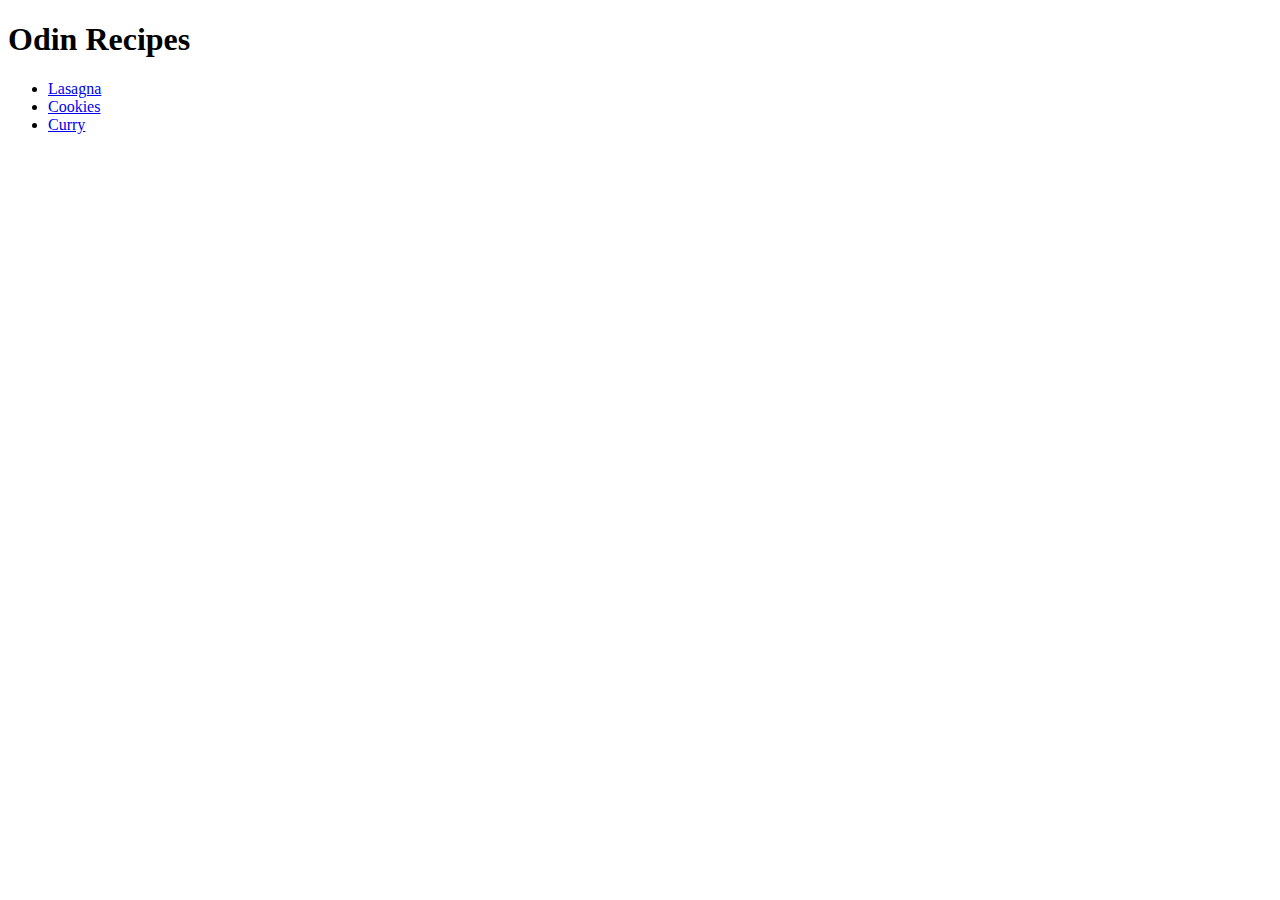
==== index.html @ 68ec55c9 "Create index and lasagna recipe pages" ====
<!DOCTYPE html>
<html>
    <head lang="en">
        <meta charset="UTF-8">
        <title>Odin Recipes</title>
    </head>
    <body>
        <h1>Odin Recipes</h1>
        <ul>
            <li><a href="./recipes/lasagna.html">Lasagna</a></li>
            <li><a href="./recipes/cookies.html">Cookies</a></li>
            <li><a href="./recipes/curry.html">Curry</a></li>
        </ul>
    </body>
</html>
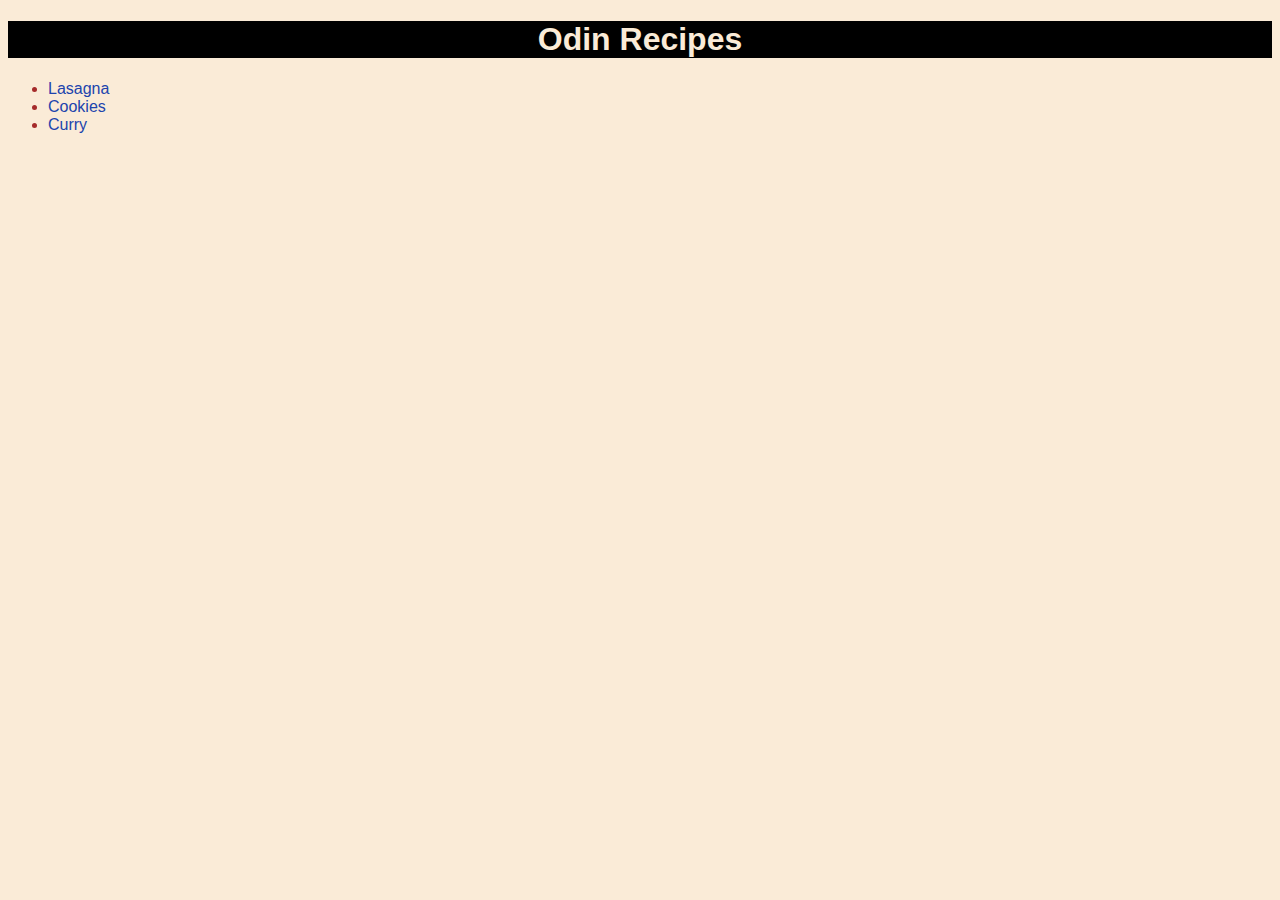
==== commit 9880a655: "Add css styling" ====
--- a/index.html
+++ b/index.html
@@ -3,13 +3,14 @@
     <head lang="en">
         <meta charset="UTF-8">
         <title>Odin Recipes</title>
+        <link rel="stylesheet" href="style.css">
     </head>
     <body>
-        <h1>Odin Recipes</h1>
+        <h1 class="header">Odin Recipes</h1>
         <ul>
-            <li><a href="./recipes/lasagna.html">Lasagna</a></li>
-            <li><a href="./recipes/cookies.html">Cookies</a></li>
-            <li><a href="./recipes/curry.html">Curry</a></li>
+            <li class="recipe"><a href="./recipes/lasagna.html">Lasagna</a></li>
+            <li class="recipe"><a href="./recipes/cookies.html">Cookies</a></li>
+            <li class="recipe"><a href="./recipes/curry.html">Curry</a></li>
         </ul>
     </body>
 </html>--- a/style.css
+++ b/style.css
@@ -0,0 +1,43 @@
+body {
+    font-family: Arial, Helvetica, sans-serif;
+    background-color: antiquewhite;
+}
+
+.header {
+    text-align: center;
+    background-color: black;
+    color: antiquewhite;
+}
+
+.recipe {
+    color: brown;
+}
+
+img {
+    display: block;
+    margin-left: auto;
+    margin-right: auto;
+    object-fit: cover;
+}
+
+h2 {
+    text-align: center;
+}
+
+a {
+    color: rgb(32, 67, 173);
+    text-decoration: none;
+}
+
+a:visited {
+    color: rgb(126, 65, 225);
+    text-decoration: none;
+}
+
+a:hover {
+    color: rgb(25, 148, 148);
+}
+
+footer {
+    text-align: center;
+}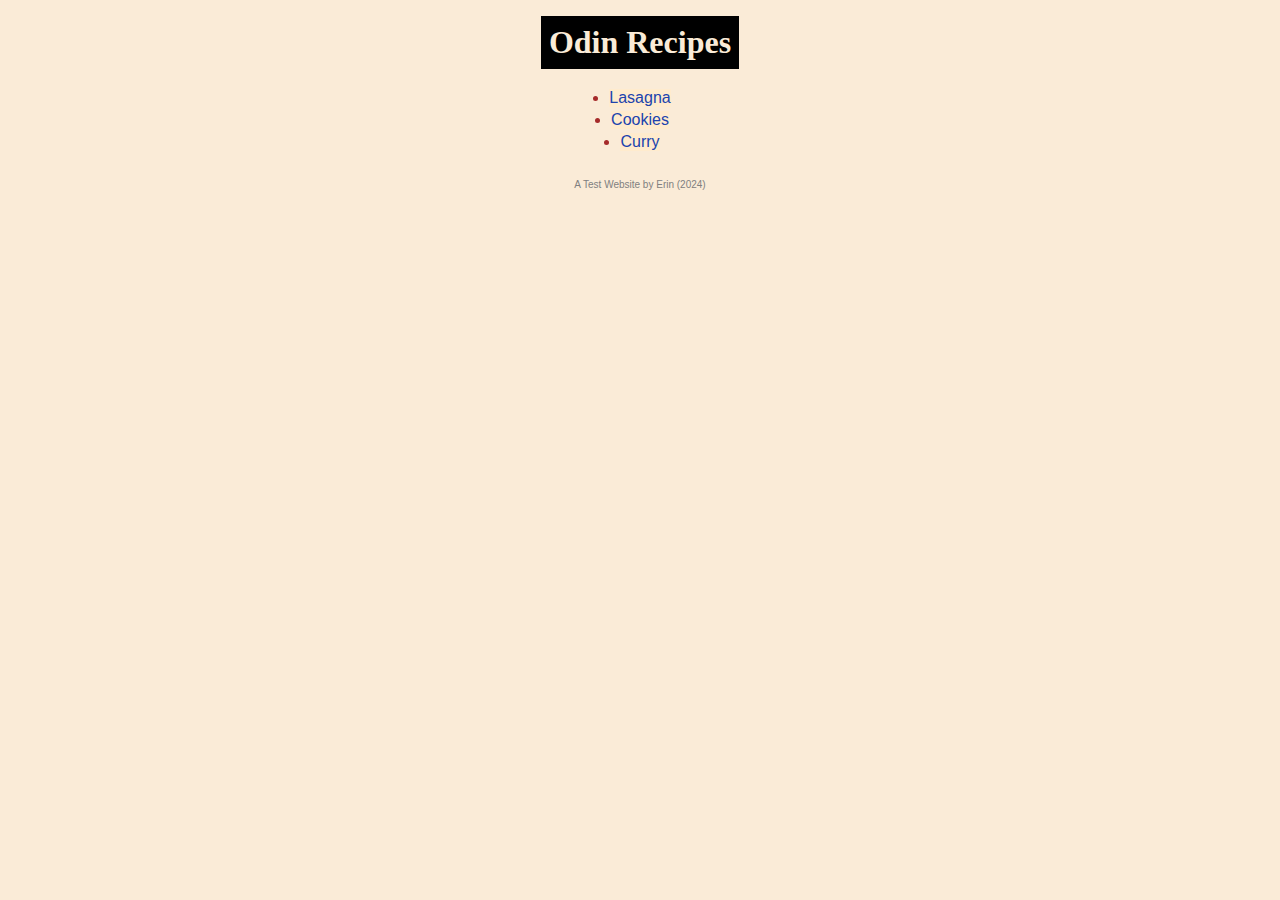
==== commit 45210223: "Add styling to recipe list" ====
--- a/index.html
+++ b/index.html
@@ -7,10 +7,13 @@
     </head>
     <body>
         <h1 class="header">Odin Recipes</h1>
-        <ul>
-            <li class="recipe"><a href="./recipes/lasagna.html">Lasagna</a></li>
-            <li class="recipe"><a href="./recipes/cookies.html">Cookies</a></li>
-            <li class="recipe"><a href="./recipes/curry.html">Curry</a></li>
-        </ul>
+        <div class="list-center">
+            <ul class="recipe-list">
+                <li class="recipe"><a href="./recipes/lasagna.html">Lasagna</a></li>
+                <li class="recipe"><a href="./recipes/cookies.html">Cookies</a></li>
+                <li class="recipe"><a href="./recipes/curry.html">Curry</a></li>
+            </ul>
+        </div>
+        <div class="made-by"><p>A Test Website by Erin (2024)</p></div>
     </body>
 </html>--- a/style.css
+++ b/style.css
@@ -1,16 +1,42 @@
 body {
     font-family: Arial, Helvetica, sans-serif;
     background-color: antiquewhite;
+    max-width: 600px;
+    margin: auto;
 }
 
 .header {
     text-align: center;
     background-color: black;
     color: antiquewhite;
+    padding: 8px;
+    width: fit-content;
+    margin: 16px auto;
+    font-family: 'Times New Roman', Times, serif;
 }
 
 .recipe {
     color: brown;
+    padding: 8px auto;
+    margin: 4px auto;
+    width: fit-content;
+    background-color: blanchedalmond;
+}
+
+.list-center {
+    text-align: center;
+}
+
+ul.recipe-list {
+    display: inline-block;
+    padding: 0px;
+    text-align: left;
+    margin: 0px;
+}
+
+p {
+    margin: auto;
+    max-width: 550px;
 }
 
 img {
@@ -39,5 +65,18 @@
 }
 
 footer {
+    background-color: rgb(223, 203, 178);
+    padding: 8px;
     text-align: center;
+    width: fit-content;
+    margin: 24px auto;
+}
+
+.made-by {
+    padding: 8px;
+    text-align: center;
+    width: fit-content;
+    margin: 16px auto;
+    color: grey;
+    font-size: x-small;
 }